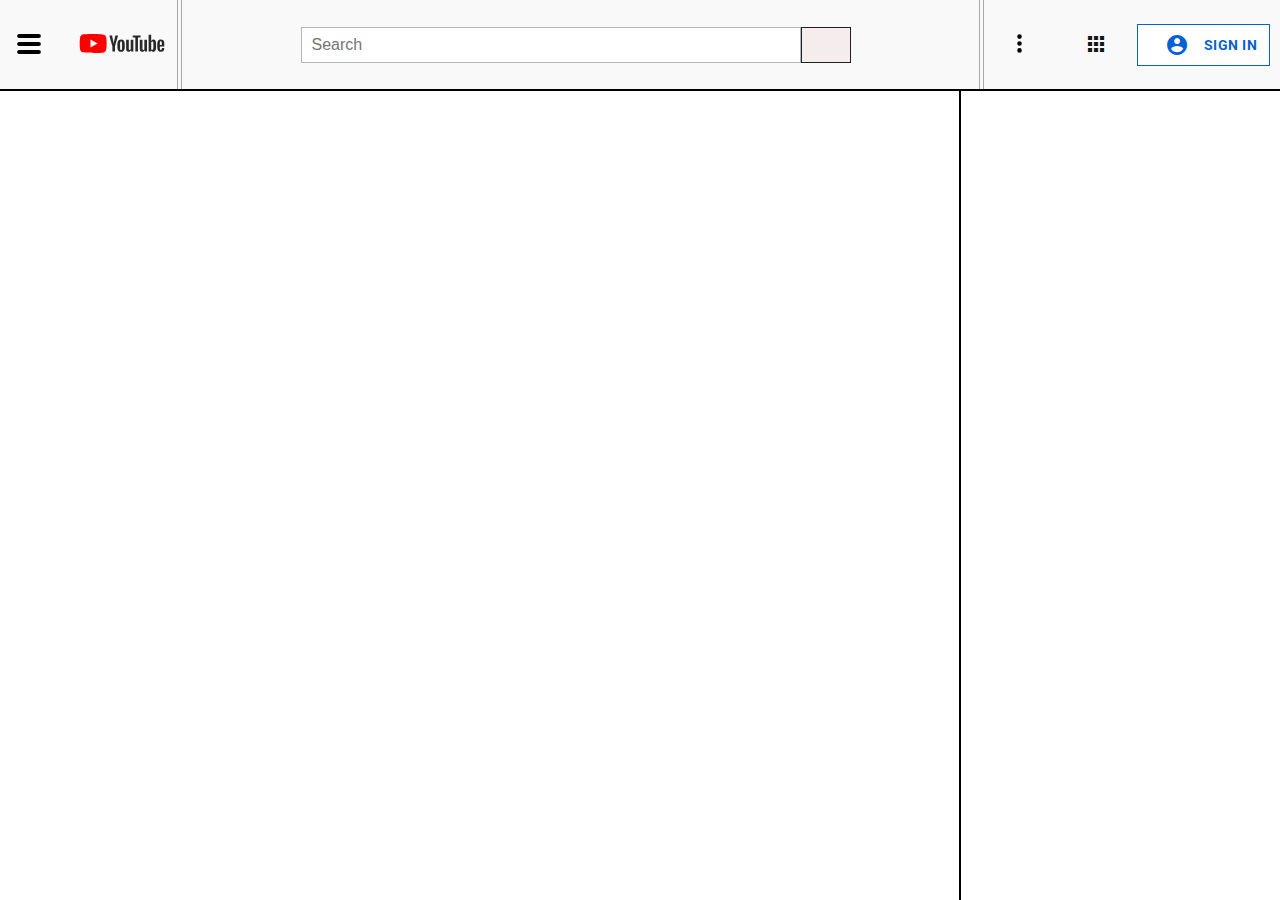
==== assets/pages/video.html @ 2eda6dd5 "started doing the header is finished in video.html" ====
<!DOCTYPE html>
<html lang="en">

<head>
    <meta charset="UTF-8">
    <meta http-equiv="X-UA-Compatible" content="IE=edge">
    <meta name="viewport" content="width=device-width, initial-scale=1.0">
    <title>When you get the first mechanical keyboard - Youtube</title>
    <link rel="stylesheet" href="../css/video.css">
    <link href="https://fonts.googleapis.com/icon?family=Material+Icons" rel="stylesheet" />
    <link rel="stylesheet" href="https://pro.fontawesome.com/releases/v5.10.0/css/all.css" integrity="sha384-AYmEC3Yw5cVb3ZcuHtOA93w35dYTsvhLPVnYs9eStHfGJvOvKxVfELGroGkvsg+p" crossorigin="anonymous"/>
    <link href="https://fonts.googleapis.com/icon?family=Material+Icons" rel="stylesheet" />
    <link rel="icon" href="assets/images/main/youtube_logo_icon_168737.png" type="image/icon type">
</head>

<body>
    <!----------------------------------------------------------------------------------------->
    <section class="container-menus" id="container-menus">
        <!-------------------------------------------------------------------------------->
        <header class="header">
                    
            <div class="header-sub-1">
        
                <div class="header-group-1">
                    <a href="#"><svg version="1.1" id="Layer_1" xmlns="http://www.w3.org/2000/svg" xmlns:xlink="http://www.w3.org/1999/xlink" x="0px" y="0px" width="50px" height="20px" viewBox="0 0 122.879 103.609" enable-background="new 0 0 122.879 103.609" xml:space="preserve"><g><path fill-rule="evenodd" clip-rule="evenodd" d="M10.368,0h102.144c5.703,0,10.367,4.665,10.367,10.367v0 c0,5.702-4.664,10.368-10.367,10.368H10.368C4.666,20.735,0,16.07,0,10.368v0C0,4.665,4.666,0,10.368,0L10.368,0z M10.368,82.875 h102.144c5.703,0,10.367,4.665,10.367,10.367l0,0c0,5.702-4.664,10.367-10.367,10.367H10.368C4.666,103.609,0,98.944,0,93.242l0,0 C0,87.54,4.666,82.875,10.368,82.875L10.368,82.875z M10.368,41.438h102.144c5.703,0,10.367,4.665,10.367,10.367l0,0 c0,5.702-4.664,10.368-10.367,10.368H10.368C4.666,62.173,0,57.507,0,51.805l0,0C0,46.103,4.666,41.438,10.368,41.438 L10.368,41.438z"/></g></svg></a>
                    <a href="#"><svg xmlns="http://www.w3.org/2000/svg" height="45" width="110" xml:space="preserve" y="0" x="0" id="Layer_1" version="1.1" viewBox="-57.15 -21.25 495.3 127.5"><style id="style7427" type="text/css">.st2{fill:#282828}</style><g id="g7433"><path id="path7429" d="M118.9 13.3c-1.4-5.2-5.5-9.3-10.7-10.7C98.7 0 60.7 0 60.7 0s-38 0-47.5 2.5C8.1 3.9 3.9 8.1 2.5 13.3 0 22.8 0 42.5 0 42.5s0 19.8 2.5 29.2C3.9 76.9 8 81 13.2 82.4 22.8 85 60.7 85 60.7 85s38 0 47.5-2.5c5.2-1.4 9.3-5.5 10.7-10.7 2.5-9.5 2.5-29.2 2.5-29.2s.1-19.8-2.5-29.3z" fill="red"/><path id="polygon7431" fill="#fff" d="M48.6 24.3v36.4l31.6-18.2z"/></g><g id="g7451"><g id="g7449"><path id="path7435" d="M176.3 77.4c-2.4-1.6-4.1-4.1-5.1-7.6-1-3.4-1.5-8-1.5-13.6v-7.7c0-5.7.6-10.3 1.7-13.8 1.2-3.5 3-6 5.4-7.6 2.5-1.6 5.7-2.4 9.7-2.4 3.9 0 7.1.8 9.5 2.4 2.4 1.6 4.1 4.2 5.2 7.6 1.1 3.4 1.7 8 1.7 13.8v7.7c0 5.7-.5 10.2-1.6 13.7-1.1 3.4-2.8 6-5.2 7.6-2.4 1.6-5.7 2.4-9.8 2.4-4.2-.1-7.6-.9-10-2.5zm13.5-8.4c.7-1.7 1-4.6 1-8.5V43.9c0-3.8-.3-6.6-1-8.4-.7-1.8-1.8-2.6-3.5-2.6-1.6 0-2.8.9-3.4 2.6-.7 1.8-1 4.6-1 8.4v16.6c0 3.9.3 6.8 1 8.5.6 1.7 1.8 2.6 3.5 2.6 1.6 0 2.7-.8 3.4-2.6z" class="st2"/><path id="path7437" d="M360.9 56.3V59c0 3.4.1 6 .3 7.7.2 1.7.6 3 1.3 3.7.6.8 1.6 1.2 3 1.2 1.8 0 3-.7 3.7-2.1.7-1.4 1-3.7 1.1-7l10.3.6c.1.5.1 1.1.1 1.9 0 4.9-1.3 8.6-4 11-2.7 2.4-6.5 3.6-11.4 3.6-5.9 0-10-1.9-12.4-5.6-2.4-3.7-3.6-9.4-3.6-17.2v-9.3c0-8 1.2-13.8 3.7-17.5 2.5-3.7 6.7-5.5 12.6-5.5 4.1 0 7.3.8 9.5 2.3 2.2 1.5 3.7 3.9 4.6 7 .9 3.2 1.3 7.6 1.3 13.2v9.1h-20.1zm1.5-22.4c-.6.8-1 2-1.2 3.7-.2 1.7-.3 4.3-.3 7.8v3.8h8.8v-3.8c0-3.4-.1-6-.3-7.8-.2-1.8-.7-3-1.3-3.7-.6-.7-1.6-1.1-2.8-1.1-1.4-.1-2.3.3-2.9 1.1z" class="st2"/><path id="path7439" d="M147.1 55.3L133.5 6h11.9l4.8 22.3c1.2 5.5 2.1 10.2 2.7 14.1h.3c.4-2.8 1.3-7.4 2.7-14l5-22.4h11.9L159 55.3v23.6h-11.8V55.3z" class="st2"/><path id="path7441" d="M241.6 25.7V79h-9.4l-1-6.5h-.3c-2.5 4.9-6.4 7.4-11.5 7.4-3.5 0-6.1-1.2-7.8-3.5-1.7-2.3-2.5-5.9-2.5-10.9V25.7h12v39.1c0 2.4.3 4.1.8 5.1s1.4 1.5 2.6 1.5c1 0 2-.3 3-1 1-.6 1.7-1.4 2.1-2.4V25.7z" class="st2"/><path id="path7443" d="M303.1 25.7V79h-9.4l-1-6.5h-.3c-2.5 4.9-6.4 7.4-11.5 7.4-3.5 0-6.1-1.2-7.8-3.5-1.7-2.3-2.5-5.9-2.5-10.9V25.7h12v39.1c0 2.4.3 4.1.8 5.1s1.4 1.5 2.6 1.5c1 0 2-.3 3-1 1-.6 1.7-1.4 2.1-2.4V25.7z" class="st2"/><path id="path7445" d="M274.2 15.7h-11.9v63.2h-11.7V15.7h-11.9V6h35.5z" class="st2"/><path id="path7447" d="M342.8 34.2c-.7-3.4-1.9-5.8-3.5-7.3s-3.9-2.3-6.7-2.3c-2.2 0-4.3.6-6.2 1.9-1.9 1.2-3.4 2.9-4.4 4.9h-.1V3.3h-11.6v75.6h9.9l1.2-5h.3c.9 1.8 2.3 3.2 4.2 4.3 1.9 1 3.9 1.6 6.2 1.6 4.1 0 7-1.9 8.9-5.6 1.9-3.7 2.9-9.6 2.9-17.5v-8.4c-.1-6.1-.4-10.8-1.1-14.1zm-11 21.7c0 3.9-.2 6.9-.5 9.1-.3 2.2-.9 3.8-1.6 4.7-.8.9-1.8 1.4-3 1.4-1 0-1.9-.2-2.7-.7-.8-.5-1.5-1.2-2-2.1V38.1c.4-1.4 1.1-2.6 2.1-3.6 1-.9 2.1-1.4 3.2-1.4 1.2 0 2.2.5 2.8 1.4.7 1 1.1 2.6 1.4 4.8.3 2.3.4 5.5.4 9.6v7z" class="st2"/></g></g></svg></a>
                </div>
        
            </div>
        
            <div class="header-sub-2">
                        
                <div class="header-group-2">
                    <div class="button-search">
                        <input type="search" name="q" placeholder="Search" aria-label="Search through site content">
                        <button type="submit"><i class="fa fa-search"></i></button>
                    </div>
                        <a href="#"><i class="fas fa-microphone"></i></a>
                </div>
                
            </div>
               
            <div class="header-sub-3">
        
                <div class="header-group-3">
                    <a href="#"><svg width="23px" height="23px" viewBox="0 0 20 20" xmlns="http://www.w3.org/2000/svg"><path d="M10 12a2 2 0 1 1 0-4 2 2 0 0 1 0 4zm0-6a2 2 0 1 1 0-4 2 2 0 0 1 0 4zm0 12a2 2 0 1 1 0-4 2 2 0 0 1 0 4z"/></svg></a>
                    <a href="#"><i class="material-icons">apps</i></a>
                    <button>
                        <i class="material-icons special-icon">account_circle</i>
                        Sign In
                    </button>
                </div>
        
            </div>
        
        </header>
        <!----------------------------------------------------------------------------------->
        <main class="main-menu">

        </main>
        <!--------------------------------------------------------------------------->
        <aside class="right-menu">

        </aside>

</body>
</html>
---- assets/css/video.css ----
@import url('https://fonts.googleapis.com/css2?family=Roboto:wght@300;400;700&display=swap');

* {
    margin: 0 0;
    padding: 0 0;
    box-sizing: border-box;
    text-decoration: none;
    list-style: none;
    transition: 1s;
}

.material-icons {
    color: #141616;
  }

::-webkit-scrollbar {
    width: 10px;
    background-color: transparent;
}

::-webkit-scrollbar:hover {
    width: 10px;
    background-color: #b1b8c2;
    transition: 1s;
}

::-webkit-scrollbar-button:hover {
    width: 10px;  
}

body {
    font-family: 'Roboto', sans-serif;
    font-size: 12px;
    overflow-x: hidden; /* removes scroll in bottom */
}

html {
    scroll-behavior: smooth;
}

a {
    transition: 1s;
    color: #111111;
}

/* HERE THE GIRD LAYOUT FOR THE PAGE */
section.container-menus {
    height: 100vh;
    display: grid;
    grid-template: 
    "header header" 0.1fr
    "main-menu right-menu" 0.9fr /
    0.75fr 0.25fr;
}

section.container-menus main.main-menu {
    grid-area: main-menu;
    outline: 0.5px solid #000;
    width: 100%;
}

section.container-menus aside.right-menu {
    grid-area: right-menu;
    outline: 0.5px solid #000;
    width: 100%;
}

section.container-menus header.header {
    grid-area: header;
    outline: 1px solid #000;
    width: 100%;
    display: grid;
    grid-template: 
    "header-sub-1 header-sub-2 header-sub-3" 1fr /
    0.2fr 0.9fr auto; /* this is where the bug was wich cause header problems, i had all three at 1fr 1fr 1fr but when i tried auto in the last part all went perfect when responsive*/
    background-color: #f9f9f9;
    grid-gap: 5px;
}

section.container-menus header.header .header-sub-1 {
    grid-area: header-sub-1;
    outline: 0.5px solid rgba(41, 19, 19, 0.363);
    display: grid;
    place-items: center;
    justify-content: center;
    /* align-content: start; */
}

section.container-menus header.header .header-sub-2 {
    grid-area: header-sub-2;
    outline: 0.5px solid rgba(41, 19, 19, 0.363);
    display: grid;
    place-items: center;
    justify-content: center;
    /* align-content: start; */
}

section.container-menus header.header .header-sub-3 {
    grid-area: header-sub-3;
    outline: 0.5px solid rgba(41, 19, 19, 0.363);
    display: grid;
    place-items: center;
    justify-content: center;
    /* align-content: start; */
    width: 100%;
}

header.header .header-sub-1 .header-group-1 {
    display: grid;
    grid-template-columns: 1fr 1fr;
    place-items: center;
    grid-gap: 10px;
    width: 100%;
}

header.header .header-sub-2 .header-group-2 {
    display: grid;
    grid-template-columns: 550px auto;
    place-items: center;
    justify-content: center;
    grid-gap: 10px;
    width: 100%;
}

header.header .header-sub-3 .header-group-3 {
    display: grid;
    grid-template-columns: 1fr 1fr 2fr;
    grid-gap: 5px;
    place-items: center;
    /* justify-content: center; */
    /* padding-right: 10px; */
    width: 100%;
}

header.header .header-sub-3 .header-group-3 button {
    text-transform: uppercase;
    border: 1px solid #065fd4;
    background-color: #fff;
    font-size: 14px;
    padding: 8px 12px;
    font-weight: 700;
    letter-spacing: 0.5px;
    font-family: 'Roboto', sans-serif;
    color: #065fd4;
    margin-right: 10px;
    cursor: pointer;
    display: grid;
    grid-template-columns: 1fr 1fr;
    place-items: center;
}

header.header .header-sub-3 .header-group-3 button i {
    color: #065fd4;
}

header.header .header-sub-3 .header-group-3 button:hover i {
    color: #e0e4eb;
    transition: 1s;
}

header.header .header-sub-3 .header-group-3 button:hover {
    background-color: #065fd4;
    color: #fff;
    border: 1px solid #111111;
    transition: 1s;
}

header.header .header-sub-2 .header-group-2 .button-search {
    
    display: grid;
    grid-template-columns: 1fr 0.1fr;
    width: 100%;
}

header.header .header-sub-2 .header-group-2 a i{
    font-size: 26px;
}


header.header .header-sub-2 .header-group-2 input {
    font-size: 16px;
    background-color: #fff;
    color: #111111;
    letter-spacing: normal;
    font-weight: normal;
    border: 1px solid #b1b7c0;
    padding: 8px 10px;
    width: 100%;
}

header.header .header-sub-2 .header-group-2 button {
    padding: 8px 10px;
    font-size: 16px;
    background-color: #f5eded;
    border: 1px solid #1e1f20;
    cursor: pointer;
}

header.header .header-sub-2 .header-group-2 input:active {
    border: 1px solid #065fd4;
}
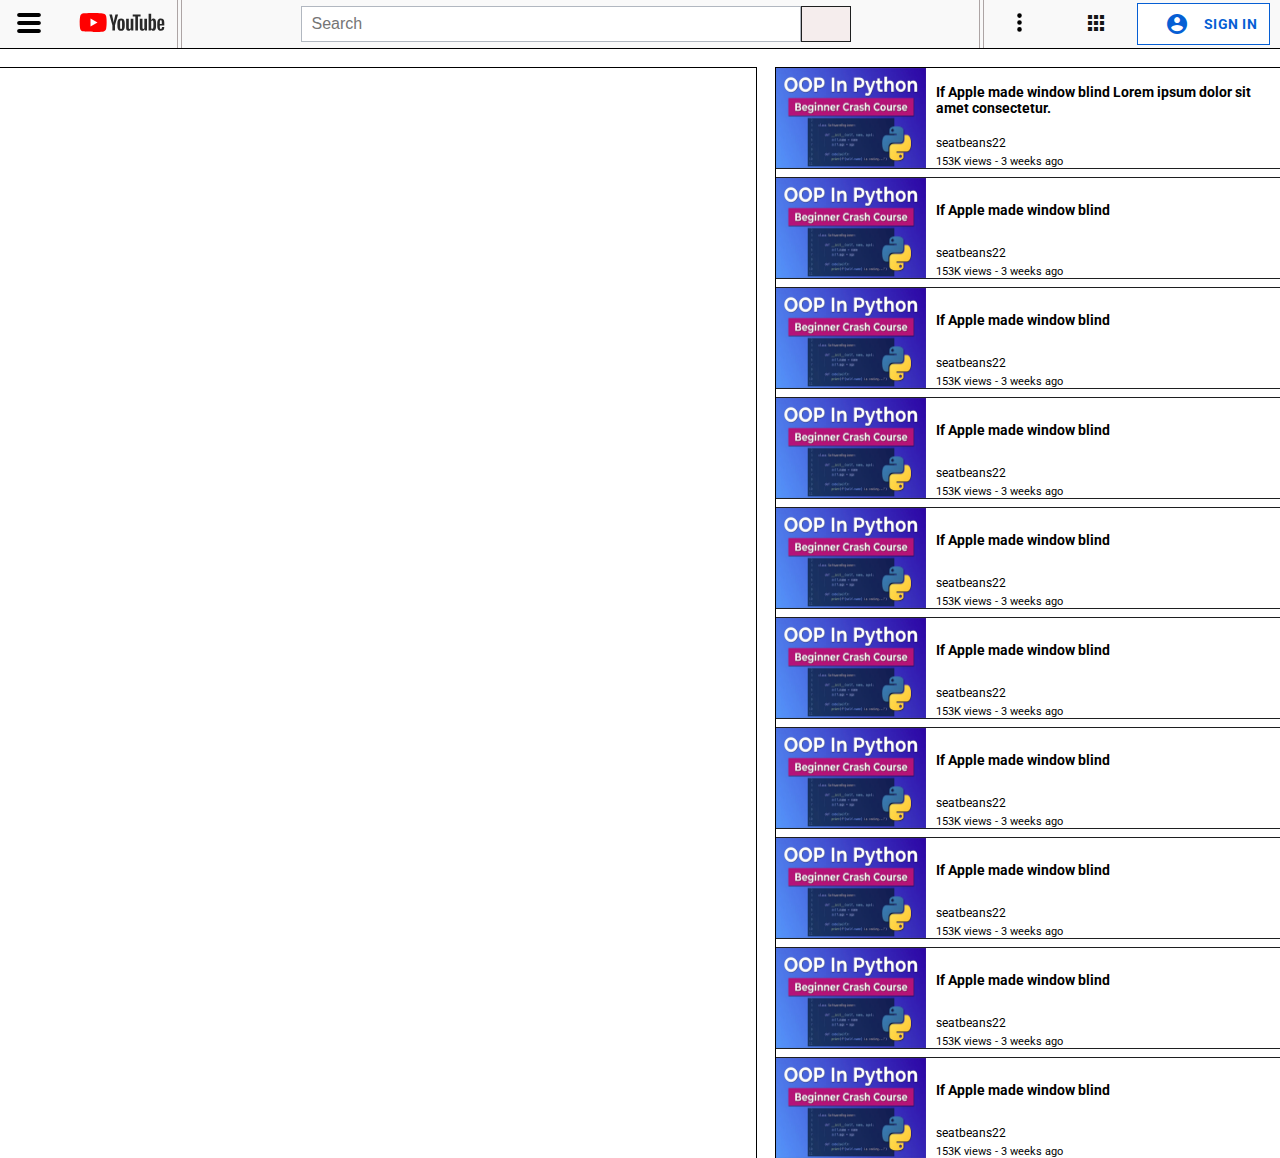
==== commit 45b71d99: "right-menu sidebar in video.html is made with css grids" ====
--- a/assets/pages/video.html
+++ b/assets/pages/video.html
@@ -61,6 +61,77 @@
         <!--------------------------------------------------------------------------->
         <aside class="right-menu">
 
+                <div class="right-menu-post"  onclick="location.href='#';" style="cursor: pointer;">
+                    <img class="image-post" src="../images/main/foto-2.webp" alt="">
+                    <h2 class="video-title">If Apple made window blind Lorem ipsum dolor sit amet consectetur.</h2>
+                    <span class="video-user">seatbeans22</span>
+                    <span class="video-views">153K views - 3 weeks ago </span>
+                </div>
+
+                <div class="right-menu-post"  onclick="location.href='#';" style="cursor: pointer;">
+                    <img class="image-post" src="../images/main/foto-2.webp" alt="">
+                    <h2 class="video-title">If Apple made window blind</h2>
+                    <span class="video-user">seatbeans22</span>
+                    <span class="video-views">153K views - 3 weeks ago </span>
+                </div>
+
+                <div class="right-menu-post"  onclick="location.href='#';" style="cursor: pointer;">
+                    <img class="image-post" src="../images/main/foto-2.webp" alt="">
+                    <h2 class="video-title">If Apple made window blind</h2>
+                    <span class="video-user">seatbeans22</span>
+                    <span class="video-views">153K views - 3 weeks ago </span>
+                </div>
+
+                <div class="right-menu-post"  onclick="location.href='#';" style="cursor: pointer;">
+                    <img class="image-post" src="../images/main/foto-2.webp" alt="">
+                    <h2 class="video-title">If Apple made window blind</h2>
+                    <span class="video-user">seatbeans22</span>
+                    <span class="video-views">153K views - 3 weeks ago </span>
+                </div>
+
+                <div class="right-menu-post"  onclick="location.href='#';" style="cursor: pointer;">
+                    <img class="image-post" src="../images/main/foto-2.webp" alt="">
+                    <h2 class="video-title">If Apple made window blind</h2>
+                    <span class="video-user">seatbeans22</span>
+                    <span class="video-views">153K views - 3 weeks ago </span>
+                </div>
+
+                <div class="right-menu-post"  onclick="location.href='#';" style="cursor: pointer;">
+                    <img class="image-post" src="../images/main/foto-2.webp" alt="">
+                    <h2 class="video-title">If Apple made window blind</h2>
+                    <span class="video-user">seatbeans22</span>
+                    <span class="video-views">153K views - 3 weeks ago </span>
+                </div>
+
+                <div class="right-menu-post"  onclick="location.href='#';" style="cursor: pointer;">
+                    <img class="image-post" src="../images/main/foto-2.webp" alt="">
+                    <h2 class="video-title">If Apple made window blind</h2>
+                    <span class="video-user">seatbeans22</span>
+                    <span class="video-views">153K views - 3 weeks ago </span>
+                </div>
+            
+                <div class="right-menu-post"  onclick="location.href='#';" style="cursor: pointer;">
+                    <img class="image-post" src="../images/main/foto-2.webp" alt="">
+                    <h2 class="video-title">If Apple made window blind</h2>
+                    <span class="video-user">seatbeans22</span>
+                    <span class="video-views">153K views - 3 weeks ago </span>
+                </div>
+            
+                <div class="right-menu-post"  onclick="location.href='#';" style="cursor: pointer;">
+                    <img class="image-post" src="../images/main/foto-2.webp" alt="">
+                    <h2 class="video-title">If Apple made window blind</h2>
+                    <span class="video-user">seatbeans22</span>
+                    <span class="video-views">153K views - 3 weeks ago </span>
+                </div>
+            
+                <div class="right-menu-post"  onclick="location.href='#';" style="cursor: pointer;">
+                    <img class="image-post" src="../images/main/foto-2.webp" alt="">
+                    <h2 class="video-title">If Apple made window blind</h2>
+                    <span class="video-user">seatbeans22</span>
+                    <span class="video-views">153K views - 3 weeks ago </span>
+                </div>
+            
+
         </aside>
 
 </body>
--- a/assets/css/video.css
+++ b/assets/css/video.css
@@ -31,7 +31,8 @@
 body {
     font-family: 'Roboto', sans-serif;
     font-size: 12px;
-    overflow-x: hidden; /* removes scroll in bottom */
+    overflow-x: hidden;
+    overflow: scroll; /* removes scroll in bottom */
 }
 
 html {
@@ -50,7 +51,8 @@
     grid-template: 
     "header header" 0.1fr
     "main-menu right-menu" 0.9fr /
-    0.75fr 0.25fr;
+    0.6fr 0.4fr;
+    grid-gap: 20px;
 }
 
 section.container-menus main.main-menu {
@@ -63,6 +65,10 @@
     grid-area: right-menu;
     outline: 0.5px solid #000;
     width: 100%;
+    display: grid;
+    grid-template-rows: 1fr 1fr 1fr 1fr 1fr;
+    grid-gap: 10px;
+    /* place-items: center; */
 }
 
 section.container-menus header.header {
@@ -75,6 +81,8 @@
     0.2fr 0.9fr auto; /* this is where the bug was wich cause header problems, i had all three at 1fr 1fr 1fr but when i tried auto in the last part all went perfect when responsive*/
     background-color: #f9f9f9;
     grid-gap: 5px;
+    /* position: fixed; */
+    /* z-index: 1; */
 }
 
 section.container-menus header.header .header-sub-1 {
@@ -198,4 +206,103 @@
 
 header.header .header-sub-2 .header-group-2 input:active {
     border: 1px solid #065fd4;
+}
+
+aside.right-menu .right-menu-post {
+    outline: 0.1px solid #1e1f20;
+    display: grid;
+    grid-template: 
+    "image-post video-title" 0.5fr
+    "image-post video-user" auto
+    "image-post video-views" auto /
+     0.4fr 1fr;
+    grid-row-gap: 5px;
+    grid-column-gap: 10px;
+    justify-content: left;
+    align-content: start;
+    align-items: center; /*combo to make something to start in left but centered great combo */
+}
+
+aside.right-menu .right-menu-post .video-title {
+    grid-area: video-title;
+    font-size: 14px;
+    font-weight: 700;
+}
+
+aside.right-menu .right-menu-post .video-user {
+    grid-area: video-user;
+    font-size: 12px;
+}
+
+aside.right-menu .right-menu-post .video-views {
+    grid-area: video-views;
+    font-size: 11px;
+}
+
+aside.right-menu .right-menu-post img.image-post {
+    height: 100px;
+    width: 150px;
+    grid-area: image-post;
+}
+
+/* aside.right-menu .right-menu-post img.icon-post {
+    border-radius: 20px;
+    height: 36px;
+    width: 36px;
+    grid-area: icon-post;
+} */
+
+/*making the site responsive */
+@media screen and (max-width: 1250px) {
+    
+}
+
+@media screen and (max-width: 850px) {
+    section.container-menus header.header {
+        width: 100vw;
+    }
+}
+
+@media screen and (max-width: 600px) {
+
+    section.container-menus {
+        height: 100vh;
+        display: grid;
+        grid-template: 
+        "header" 0.1fr
+        "main-menu" 0.9fr /
+        1fr;
+    }
+
+    section.container-menus aside.right-menu {
+        display: none;
+    }
+
+}
+
+@media screen and (max-width: 900px) {
+    header.header .header-sub-2 .header-group-2 {
+        display: grid;
+        grid-template-columns: auto auto ;
+        place-items: center;
+        justify-content: center;
+        grid-gap: 5px;
+        width: 100%;
+    }
+
+    header.header .header-sub-3 .header-group-3 {
+        display: grid;
+        grid-template-columns: auto auto auto;
+        grid-gap: 10px;
+        width: 100%;
+    }
+
+    header.header .header-sub-1 .header-group-1 {
+        display: grid;
+        grid-template-columns: auto auto ;
+        place-items: center;
+        justify-content: center;
+        grid-gap: 5px;
+        width: 100%;
+    }
 }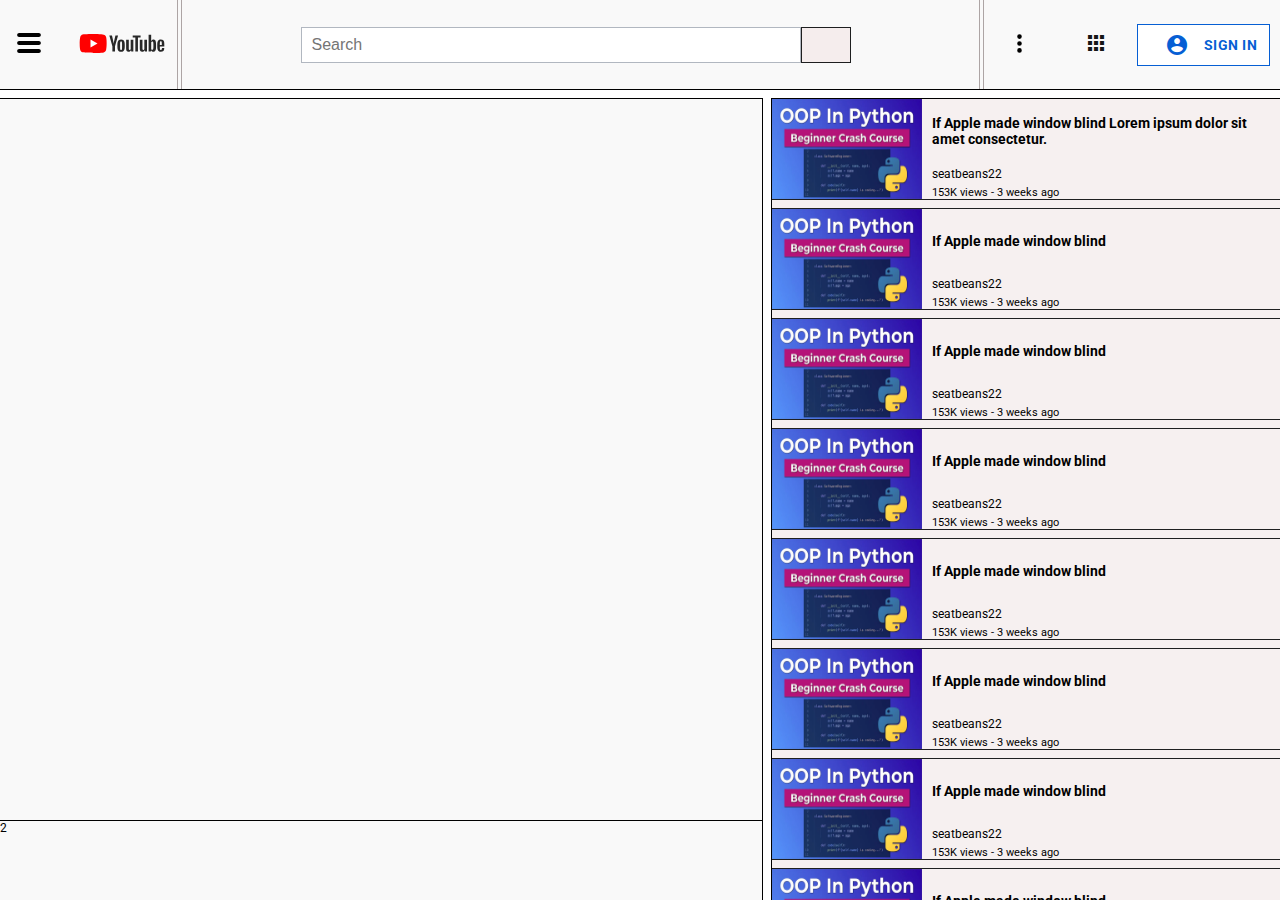
==== commit f3393754: "added an iframe" ====
--- a/assets/pages/video.html
+++ b/assets/pages/video.html
@@ -56,6 +56,14 @@
         </header>
         <!----------------------------------------------------------------------------------->
         <main class="main-menu">
+
+            <div class="video-player">
+                <iframe width="700" height="450" src="https://www.youtube.com/embed/9FvvbVI5rYA" title="YouTube video player" frameborder="0" allow="accelerometer; autoplay; clipboard-write; encrypted-media; gyroscope; picture-in-picture" allowfullscreen></iframe>
+            </div>
+
+            <div class="video-bottom">
+                2
+            </div>
 
         </main>
         <!--------------------------------------------------------------------------->
--- a/assets/css/video.css
+++ b/assets/css/video.css
@@ -32,7 +32,7 @@
     font-family: 'Roboto', sans-serif;
     font-size: 12px;
     overflow-x: hidden;
-    overflow: scroll; /* removes scroll in bottom */
+     /* removes scroll in bottom */
 }
 
 html {
@@ -52,13 +52,20 @@
     "header header" 0.1fr
     "main-menu right-menu" 0.9fr /
     0.6fr 0.4fr;
-    grid-gap: 20px;
+    grid-gap: 10px;
+
 }
 
 section.container-menus main.main-menu {
     grid-area: main-menu;
     outline: 0.5px solid #000;
-    width: 100%;
+    background-color: #f9f9f9;
+    display: grid;
+    grid-template-rows: 0.9fr 0.1fr;
+    grid-gap: 10px;
+    width: 100%;
+    overflow: scroll;
+    align-content: start;
 }
 
 section.container-menus aside.right-menu {
@@ -69,6 +76,8 @@
     grid-template-rows: 1fr 1fr 1fr 1fr 1fr;
     grid-gap: 10px;
     /* place-items: center; */
+    background-color: #f6f0f0;
+    overflow: scroll;
 }
 
 section.container-menus header.header {
@@ -252,6 +261,18 @@
     grid-area: icon-post;
 } */
 
+main.main-menu .video-player {
+    display: grid;
+    place-items: center;
+    justify-content: center;
+}
+
+main.main-menu .video-bottom {
+    outline: 0.5px solid #000;
+}
+
+
+
 /*making the site responsive */
 @media screen and (max-width: 1250px) {
     
